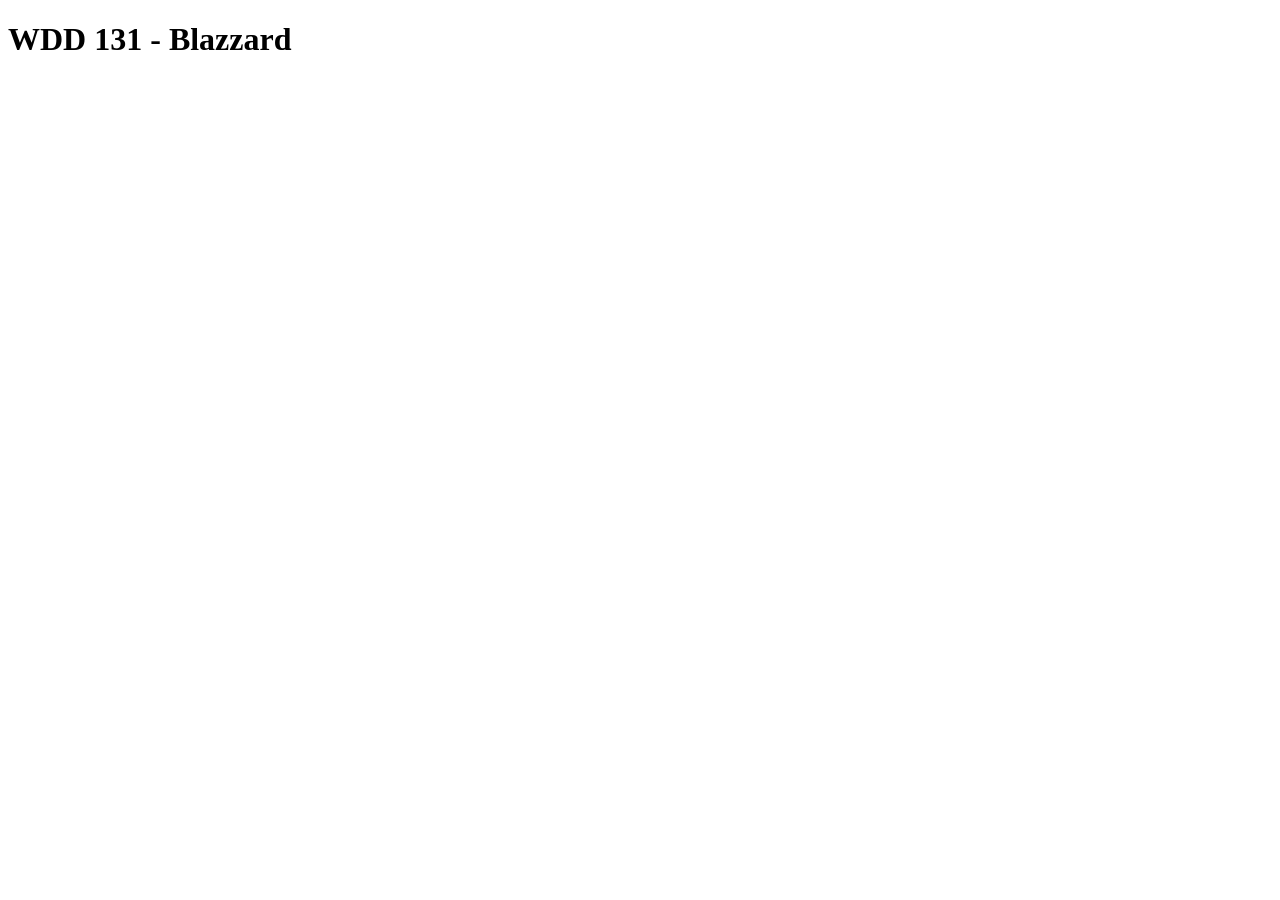
==== index.html @ 06609764 "initial commit" ====
<!DOCTYPE html>
<html lang="en">
<head>
    <meta charset="UTF-8">
    <meta name="viewport" content="width=<device-width>, initial-scale=1.0">
    <title>Document</title>
</head>
<body>
    <h1>WDD 131 - Blazzard</h1>
</body>
</html>
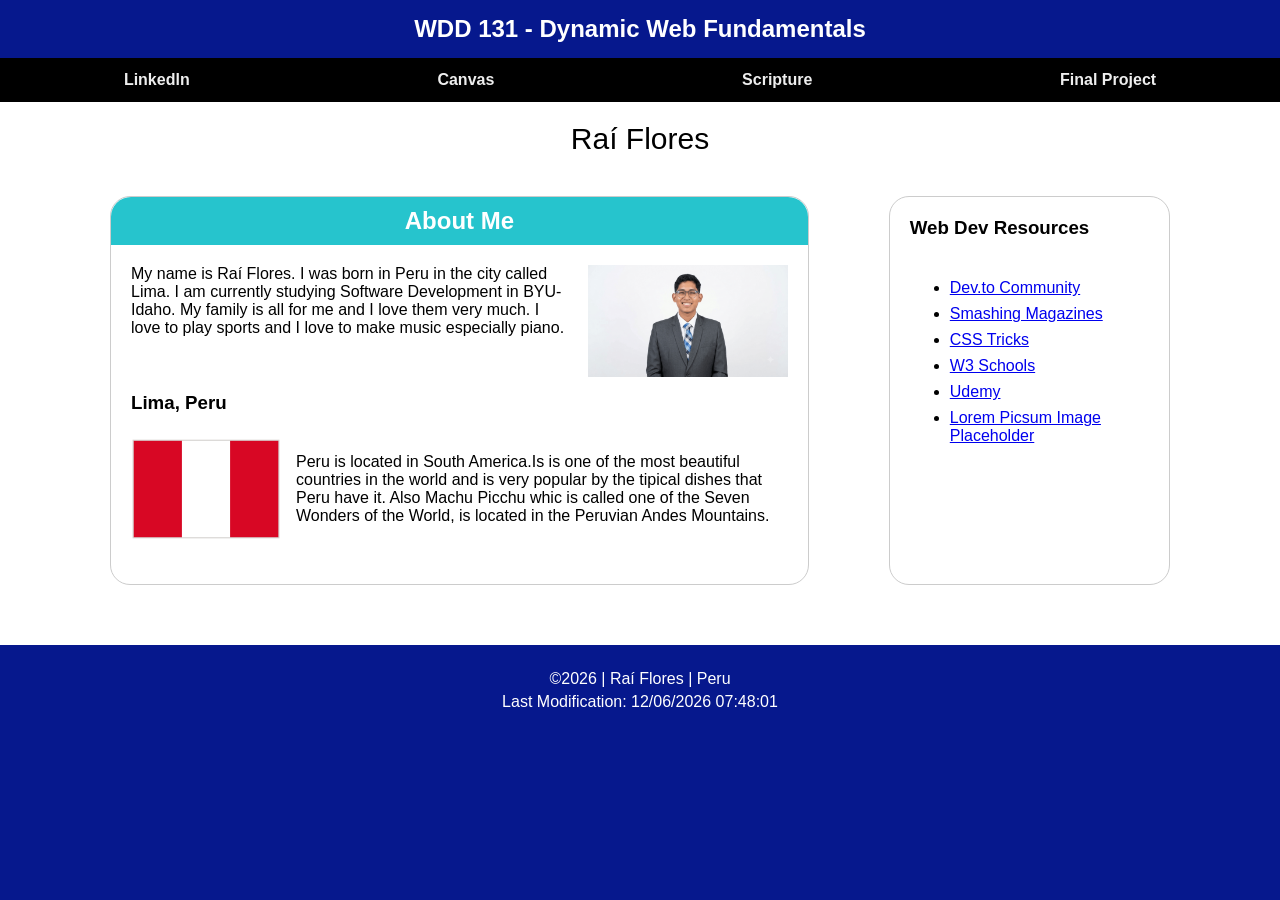
==== commit bf436385: "Finished Home Page" ====
--- a/index.html
+++ b/index.html
@@ -2,10 +2,72 @@
 <html lang="en">
 <head>
     <meta charset="UTF-8">
-    <meta name="viewport" content="width=<device-width>, initial-scale=1.0">
-    <title>Document</title>
+    <meta name="viewport" content="width=device-width, initial-scale=1.0">
+    <title>WDD 131 - Dynamic Web Fundamentals - Raí Flores</title>
+    <meta name="description" content="WDD 131 - Dynamic Web Fundamentals - Raí Martín Flores Marcenaro - Home page landing for web development resources and student profile.">
+    <meta name="author" content="Raí Flores">
+    <link rel="stylesheet" href="styles/base.css">
+    <script src="scripts/getdates.js" defer></script>
 </head>
 <body>
-    <h1>WDD 131 - Blazzard</h1>
+    <header>
+
+        <span id="course-title">WDD 131 - Dynamic Web Fundamentals</span>
+
+        <nav>
+	        <ul class="navigation">
+		        <li><a href="#" title="Linkedln">Linkedln</a></li>
+		        <li><a href="#" title="Canvas">Canvas</a></li>
+		        <li><a href="#" title="Scripture">Scripture</a></li>
+		        <li><a href="#" title="Final Project">Final Project</a></li>
+	        </ul>
+        </nav>
+
+    </header>
+    
+    <main>
+        <h1>Raí Flores</h1>
+
+        <section class="card">
+            
+            <h2>About Me</h2>
+            <div class="bioDiv">
+                <p class="p1">My name is Raí Flores. I was born in Peru in the city called Lima. I am currently studying Software Development in BYU-Idaho. My family is all for me and I love them very much. I love to play sports and I love to make music especially piano.</p>
+                <img src="images/RaiFlores_ProfilePicture.png" alt="Raí Flores" >
+            </div>
+            
+
+            <h3>Lima, Peru</h3>
+            <div class="locationDiv">
+                <img src="images/bandera.png" alt="Lima, Peru">
+                <p>Peru is located in South America.Is is one of the most beautiful countries in the world and is very popular by the tipical dishes that Peru have it. Also Machu Picchu whic is called one of the Seven Wonders of the World, is located in the Peruvian Andes Mountains.</p>
+            </div>
+            
+        </section>
+
+        <section class="card">
+            <h3>Web Dev Resources</h3>
+            <nav class="links">
+	            <ul class="">
+		            <li><a href="#" title="Dev.toCommunity">Dev.to Community</a></li>
+		            <li><a href="#" title="Smashing Magazines">Smashing Magazines</a></li>
+		            <li><a href="#" title="CSS Tricks">CSS Tricks</a></li>
+		            <li><a href="#" title="W3 Schools">W3 Schools</a></li>
+                    <li><a href="#" title="Udemy">Udemy</a></li>
+                    <li><a href="#" title="Lorem Picsum Image Placeholder">Lorem Picsum Image Placeholder</a></li>
+	            </ul>
+            </nav>
+        </section>
+    </main>
+
+    <footer>
+        
+    <p>&copy;<span id="currentyear"></span> | Raí Flores | Peru</p>
+    <p id="lastModified"></p>
+    
+        
+
+    </footer>
+
 </body>
 </html>
--- a/styles/base.css
+++ b/styles/base.css
@@ -0,0 +1,141 @@
+* {
+	margin: 0;
+	padding: 0;
+    box-sizing: border-box;
+}
+body {
+    font-family: Arial, sans-serif;
+    display: grid;
+    grid-template-columns: 1fr; 
+    grid-template-rows: auto auto 1fr auto;
+    min-height: 100vh;
+}
+
+header {
+    background-color: #06188d; 
+    grid-column: 1 / -1;    
+    width: 100%;
+}
+
+#course-title {
+    
+    display: block;       
+    font-size: 1.5rem;
+    text-align: center;   
+    font-weight: 700;
+    color: #ffffff;
+    padding: 15px 20px;
+}
+
+.navigation{
+    list-style: none;
+	display: flex;
+	flex-wrap: wrap;
+	background-color: #000000;
+	align-items: center;
+}
+
+.navigation li {
+    padding: 10px;
+	flex: 1 1 auto; 
+}
+.navigation a {
+	font-weight: 700;
+	display: block;
+	color: #eee;
+	padding: 0.2rem;
+	text-decoration: none;
+	text-align: center;
+}
+
+.navigation a:hover {
+	text-decoration: underline;
+	text-decoration-color: yellow;
+    background-color: #324cf8;
+}
+
+main h1 {
+    grid-column: 1 / -1;
+    text-align: center;
+    font-size: 30px;   
+    font-weight: normal; 
+    color: #000000;
+    margin: 0;
+    padding: 0px;
+}
+
+.card{
+    border: 1px solid #ccc;
+    padding: 20px;
+    border-radius: 20px;
+    margin-left: 20px;
+    margin-right: 20px;
+    display: flex;
+    flex-direction: column;
+    height: 100%;
+}
+
+main{
+    max-width: 1100px;
+    margin: 20px auto;
+    display: grid;
+    grid-template-columns: 2.3fr 1fr;
+    gap: 40px;
+    align-content: start;
+}
+
+.card h2 {
+    text-align: center;
+    color: white;
+    background-color: #26c4cd;
+    padding:10px;
+    margin: -20px -20px 20px -20px;
+    border-radius: 20px 20px 0 0;
+}
+
+.bioDiv{
+    display: grid;
+    grid-template-columns: 1fr 200px; 
+    gap: 15px;
+    align-items: start;
+    margin-bottom: 15px;
+}
+
+
+
+.locationDiv{
+    display: grid;
+    grid-template-columns: 150px 1fr;
+    gap: 15px;
+    align-items: center;
+}
+
+.card img {
+    max-width: 100%;
+    height: auto;
+    display: block;
+}
+
+.card ul {
+    list-style-type: disc; 
+    padding-left: 20px;      
+    text-align: left;
+    margin: 40px 20px;        
+}
+
+.card ul li {
+    margin-bottom: 8px;      
+}
+
+footer{
+    background-color: #06188d;
+    
+    text-align: center;
+    padding: 20px;
+    margin-top: 40px;
+}
+
+footer p {
+    margin: 5px 0;
+    color: white;
+}
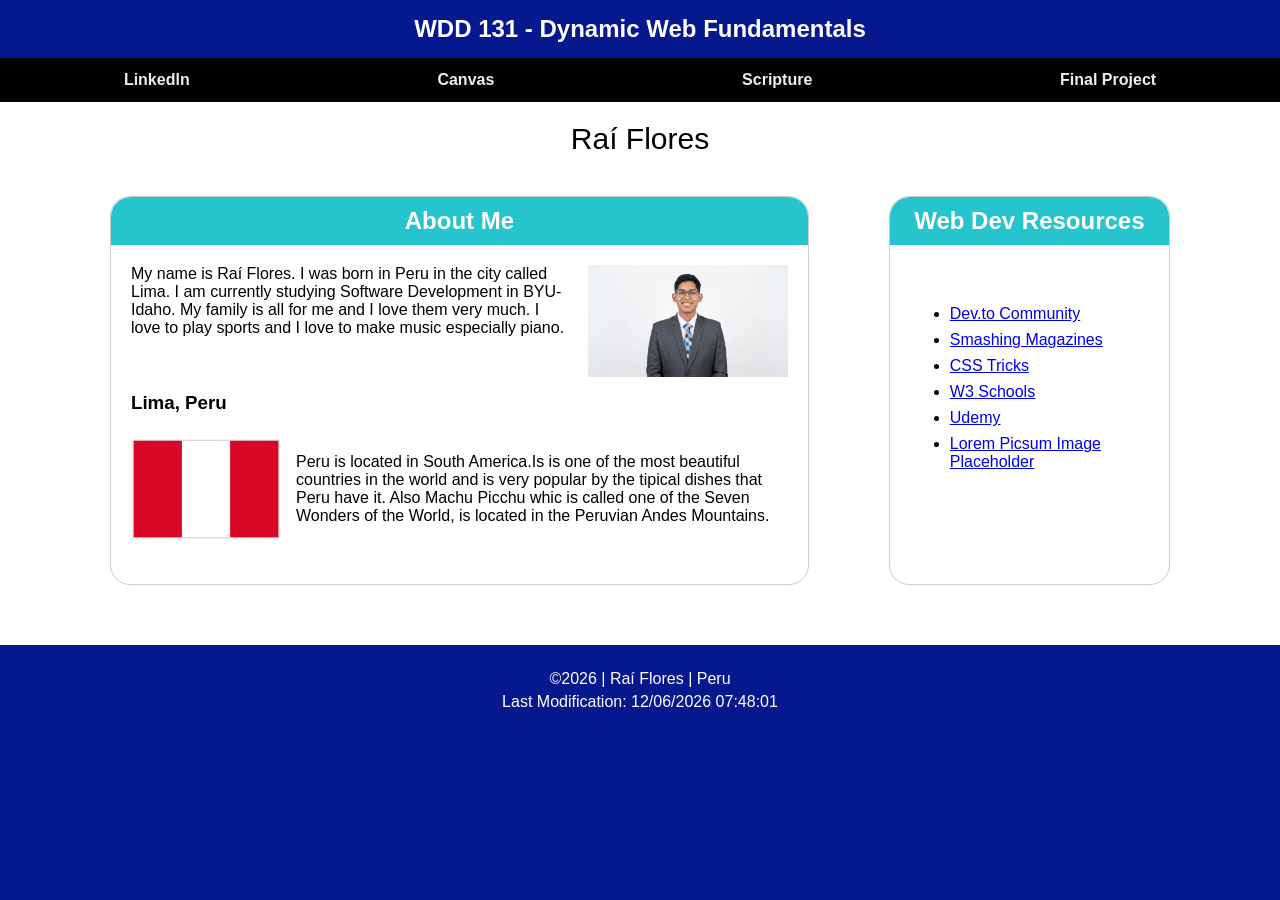
==== commit c51a7f58: "I fixed and added to improve the task" ====
--- a/index.html
+++ b/index.html
@@ -16,9 +16,9 @@
 
         <nav>
 	        <ul class="navigation">
-		        <li><a href="#" title="Linkedln">Linkedln</a></li>
-		        <li><a href="#" title="Canvas">Canvas</a></li>
-		        <li><a href="#" title="Scripture">Scripture</a></li>
+		        <li><a href="https://www.linkedin.com/in/rai-flores-marcenaro-a914a3409/" title="Linkedln">Linkedln</a></li>
+		        <li><a href="https://byupw.instructure.com/" title="Canvas">Canvas</a></li>
+		        <li><a href="https://www.churchofjesuschrist.org/study/scriptures/bofm/2-ne/4?lang=eng&id=p34#p34" title="Scripture">Scripture</a></li>
 		        <li><a href="#" title="Final Project">Final Project</a></li>
 	        </ul>
         </nav>
@@ -33,7 +33,7 @@
             <h2>About Me</h2>
             <div class="bioDiv">
                 <p class="p1">My name is Raí Flores. I was born in Peru in the city called Lima. I am currently studying Software Development in BYU-Idaho. My family is all for me and I love them very much. I love to play sports and I love to make music especially piano.</p>
-                <img src="images/RaiFlores_ProfilePicture.png" alt="Raí Flores" >
+                <img src="images/profilepicture.png" alt="Raí Flores" >
             </div>
             
 
@@ -46,17 +46,17 @@
         </section>
 
         <section class="card">
-            <h3>Web Dev Resources</h3>
-            <nav class="links">
+            <h2>Web Dev Resources</h2>
+            
 	            <ul class="">
-		            <li><a href="#" title="Dev.toCommunity">Dev.to Community</a></li>
-		            <li><a href="#" title="Smashing Magazines">Smashing Magazines</a></li>
-		            <li><a href="#" title="CSS Tricks">CSS Tricks</a></li>
-		            <li><a href="#" title="W3 Schools">W3 Schools</a></li>
-                    <li><a href="#" title="Udemy">Udemy</a></li>
-                    <li><a href="#" title="Lorem Picsum Image Placeholder">Lorem Picsum Image Placeholder</a></li>
+		            <li><a href="https://dev.to" title="Dev.toCommunity">Dev.to Community</a></li>
+		            <li><a href="https://www.smashingmagazine.com" title="Smashing Magazines">Smashing Magazines</a></li>
+		            <li><a href="https://css-tricks.com" title="CSS Tricks">CSS Tricks</a></li>
+		            <li><a href="https://www.w3schools.com" title="W3 Schools">W3 Schools</a></li>
+                    <li><a href="https://www.udemy.com" title="Udemy">Udemy</a></li>
+                    <li><a href="https://picsum.photos" title="Lorem Picsum Image Placeholder">Lorem Picsum Image Placeholder</a></li>
 	            </ul>
-            </nav>
+            
         </section>
     </main>
 
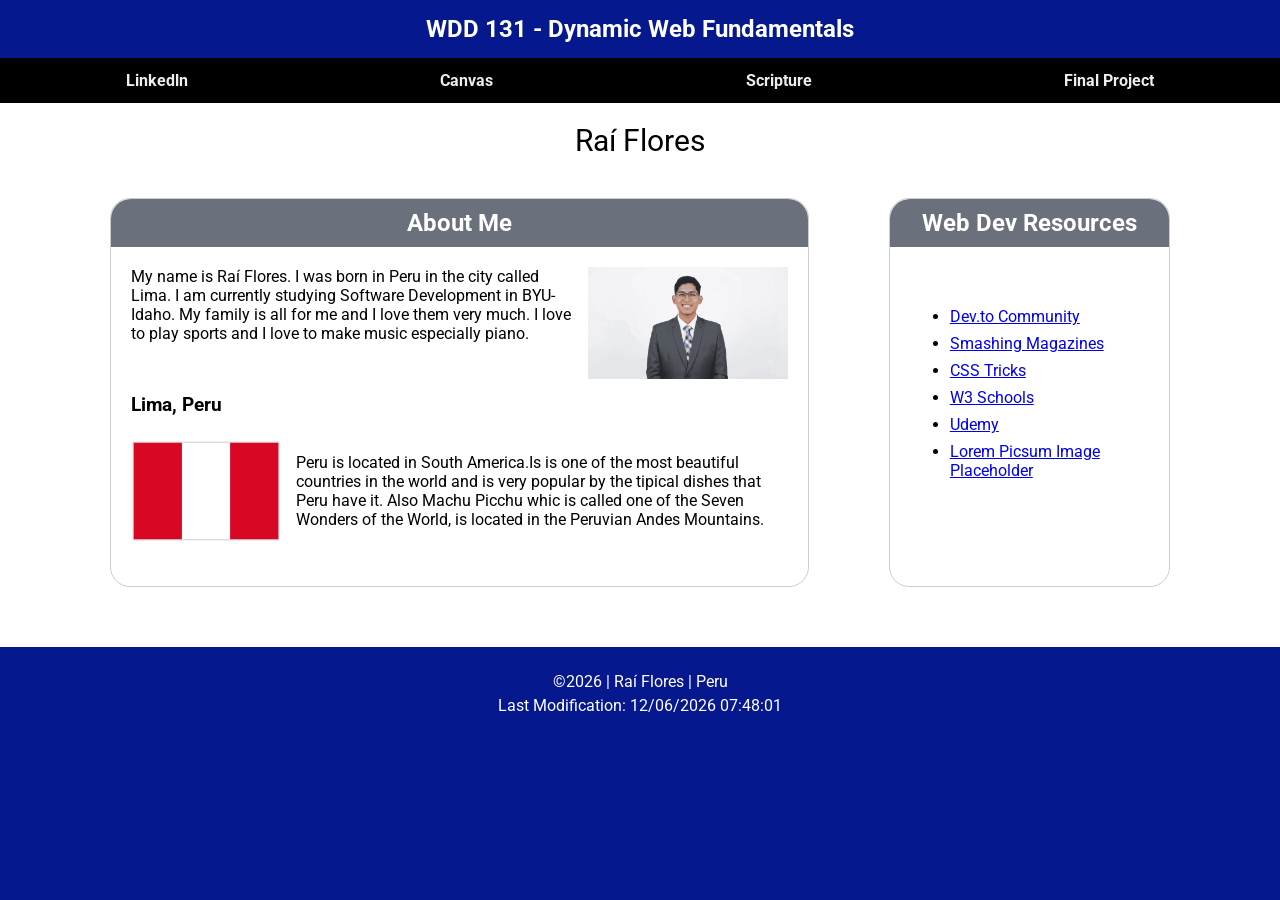
==== commit 805de694: "Fixed W01 Project" ====
--- a/index.html
+++ b/index.html
@@ -6,6 +6,9 @@
     <title>WDD 131 - Dynamic Web Fundamentals - Raí Flores</title>
     <meta name="description" content="WDD 131 - Dynamic Web Fundamentals - Raí Martín Flores Marcenaro - Home page landing for web development resources and student profile.">
     <meta name="author" content="Raí Flores">
+    <link rel="preconnect" href="https://fonts.googleapis.com">
+    <link rel="preconnect" href="https://fonts.gstatic.com" crossorigin>
+    <link href="https://fonts.googleapis.com/css2?family=Roboto:wght@400;700&display=swap" rel="stylesheet">
     <link rel="stylesheet" href="styles/base.css">
     <script src="scripts/getdates.js" defer></script>
 </head>
--- a/styles/base.css
+++ b/styles/base.css
@@ -2,9 +2,10 @@
 	margin: 0;
 	padding: 0;
     box-sizing: border-box;
+    font-family: 'Roboto', Arial, sans-serif;
 }
 body {
-    font-family: Arial, sans-serif;
+    
     display: grid;
     grid-template-columns: 1fr; 
     grid-template-rows: auto auto 1fr auto;
@@ -87,7 +88,7 @@
 .card h2 {
     text-align: center;
     color: white;
-    background-color: #26c4cd;
+    background-color: #6a717c;
     padding:10px;
     margin: -20px -20px 20px -20px;
     border-radius: 20px 20px 0 0;
